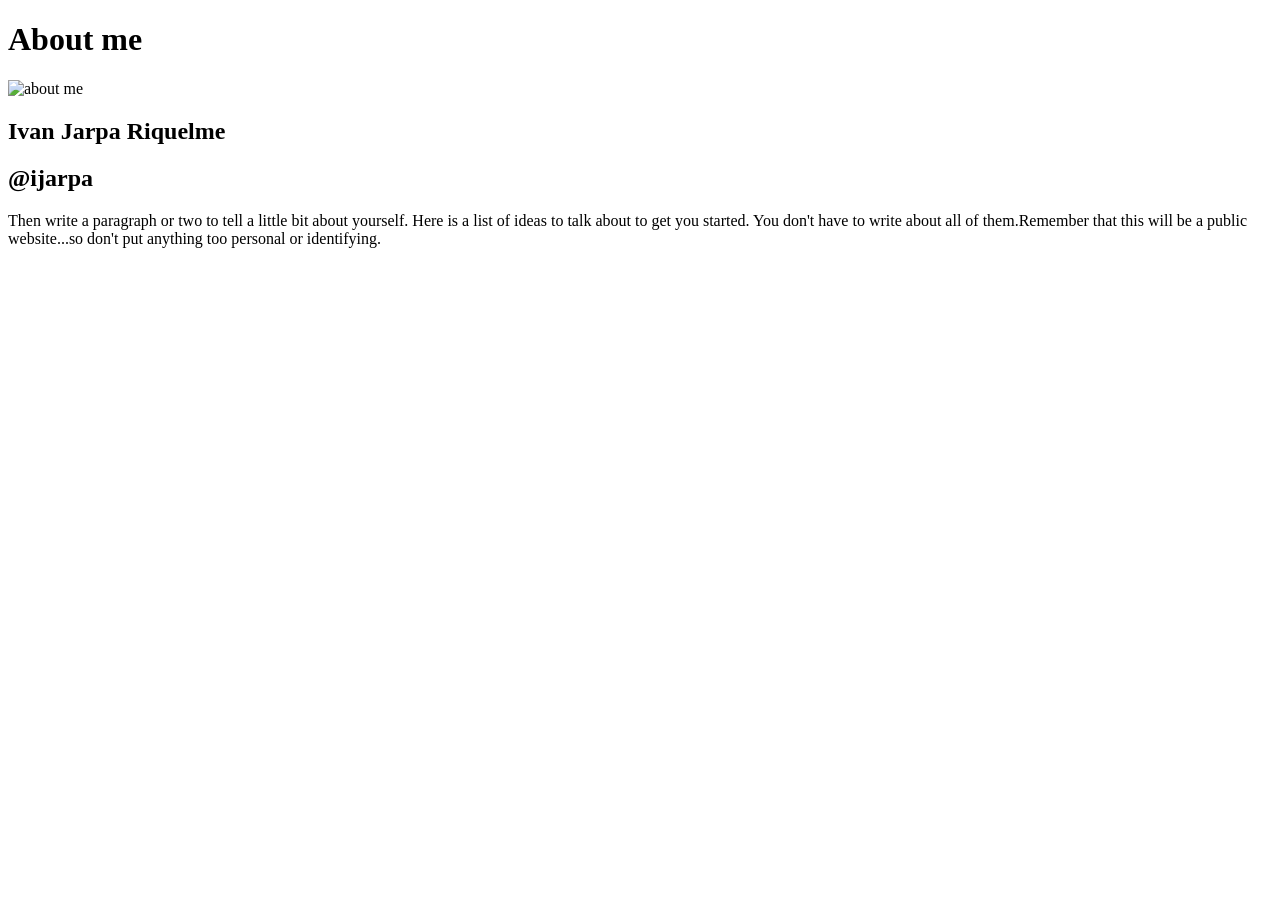
==== index.html @ 642b5ae1 "Upate" ====
<!DOCTYPE html>
<html lang="en">
<head>
    <meta charset="UTF-8">
    <meta http-equiv="X-UA-Compatible" content="IE=edge">
    <meta name="viewport" content="width=device-width, initial-scale=1.0">
    <title>All about me</title>
</head>
<body>
    <h1>About me</h1>
    <img alt="about me" src="images/photo.jpg">
    <h2>Ivan Jarpa Riquelme</h2>
    <h2>@ijarpa</h2>
    <p>Then write a paragraph or two to tell a little bit about yourself. 
        Here is a list of ideas to talk about to get you started. 
        You don't have to write about all of them.Remember that this will 
        be a public website...so don't put anything too personal or identifying.</p>
</body>
</html>
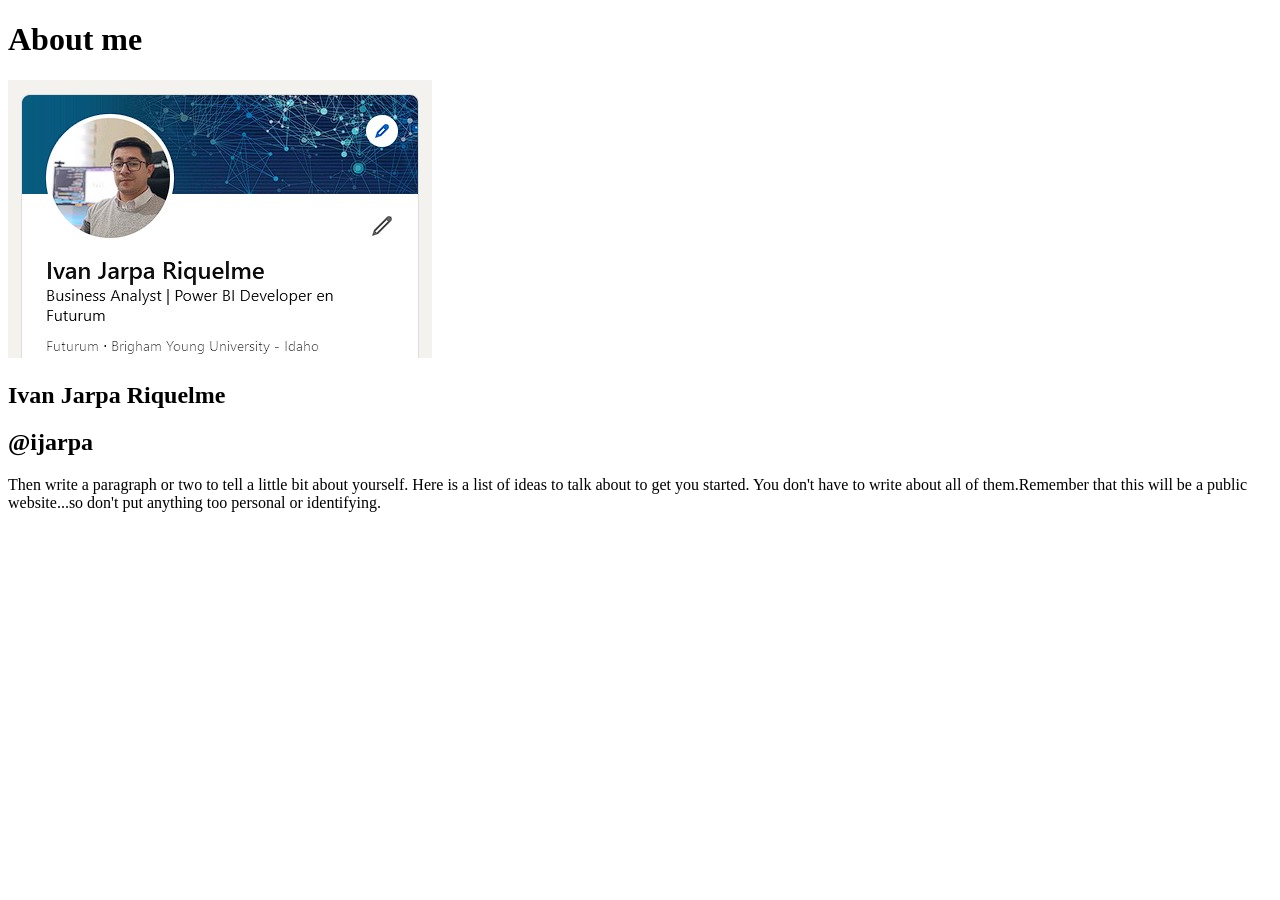
==== commit f334a457: "Update" ====
--- a/index.html
+++ b/index.html
@@ -8,7 +8,7 @@
 </head>
 <body>
     <h1>About me</h1>
-    <img alt="about me" src="images/photo.jpg">
+    <img alt="about me" src="wdd130/aboutme/images/photo.jpg">
     <h2>Ivan Jarpa Riquelme</h2>
     <h2>@ijarpa</h2>
     <p>Then write a paragraph or two to tell a little bit about yourself. 
